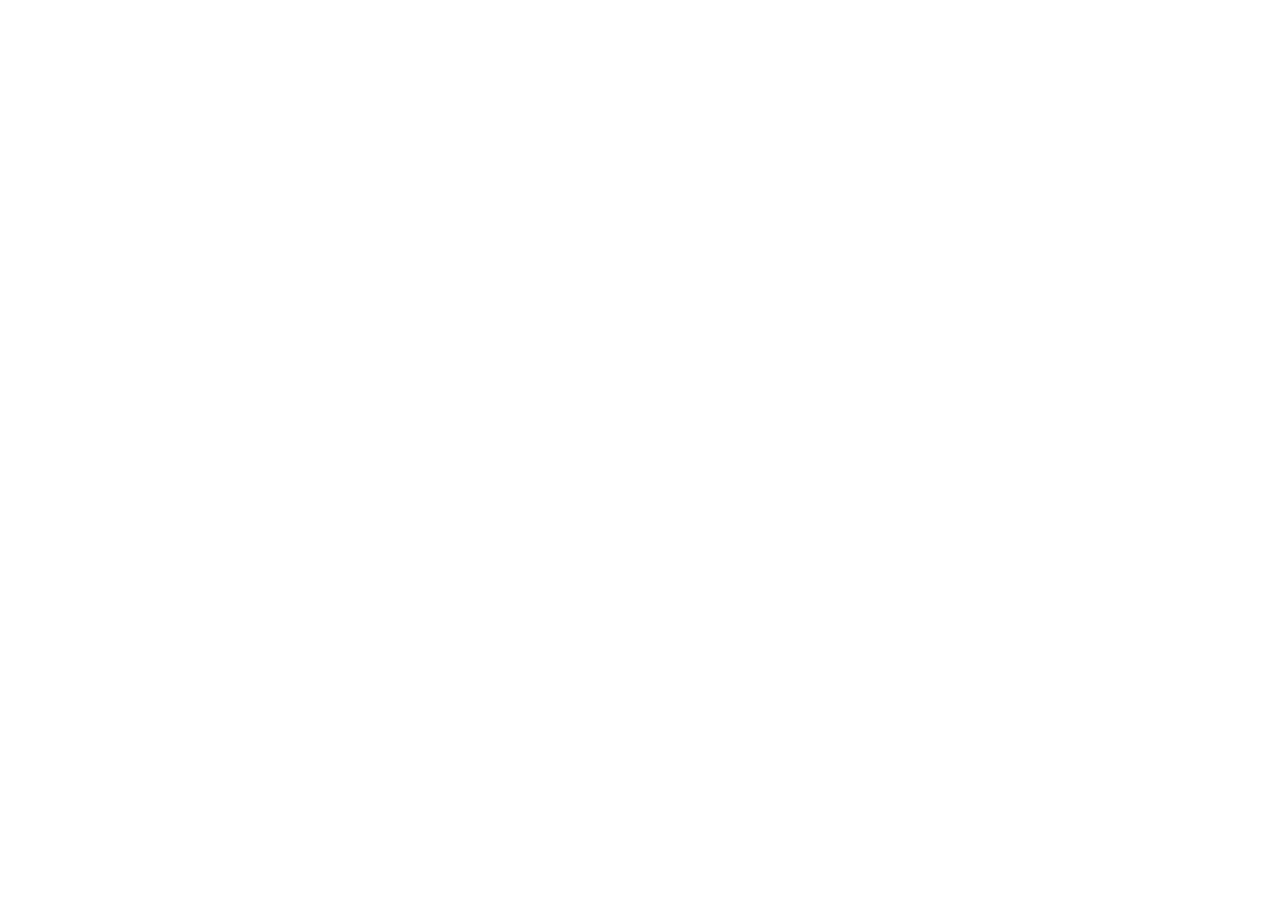
==== accomcode/index.html @ be32ac7c "Add files via upload" ====
<!DOCTYPE html>
<html lang="en">
<head>
    <title>Extract Atcom Accommodation Code</title>
    <meta name="viewport" content="width=device-width, initial-scale=1">
    <script src="https://res.cdn.office.net/teams-js/2.0.0/js/MicrosoftTeams.min.js"></script>
</head>
<body>
<script>
    microsoftTeams.app.initialize();
</script>

<!-- YOUR ORIGINAL CONTENT -->
<iframe src="https://stircrazystu.github.io/agenthub/" style="width:100%; height:100vh; border:none;"></iframe>

</body>
</html>
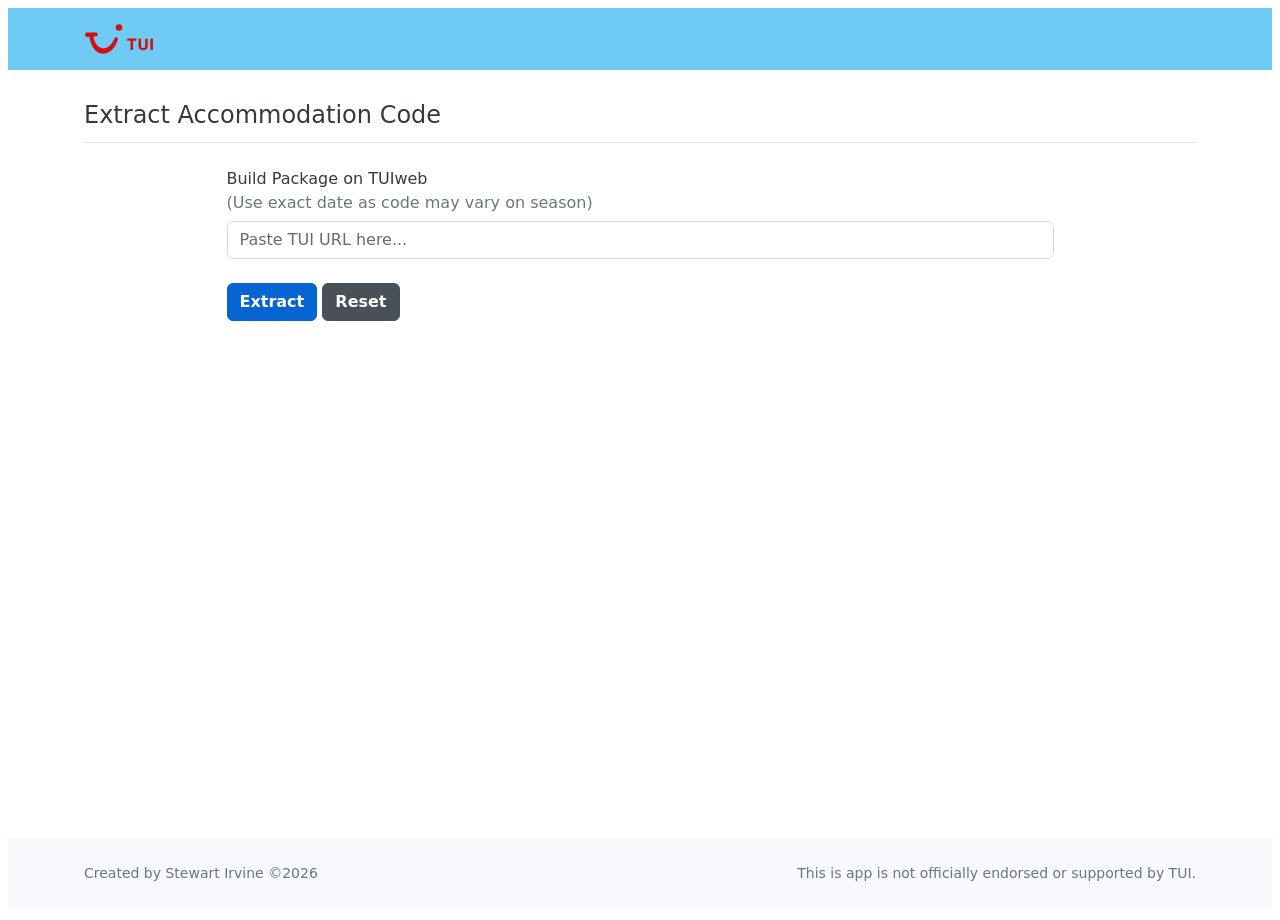
==== commit db4a8079: "Update iframe source in index.html" ====
--- a/accomcode/index.html
+++ b/accomcode/index.html
@@ -11,7 +11,7 @@
 </script>
 
 <!-- YOUR ORIGINAL CONTENT -->
-<iframe src="https://stircrazystu.github.io/agenthub/" style="width:100%; height:100vh; border:none;"></iframe>
+<iframe src="https://stircrazystu.github.io/agenthub/accomcode/accomcode.html" style="width:100%; height:100vh; border:none;"></iframe>
 
 </body>
 </html>
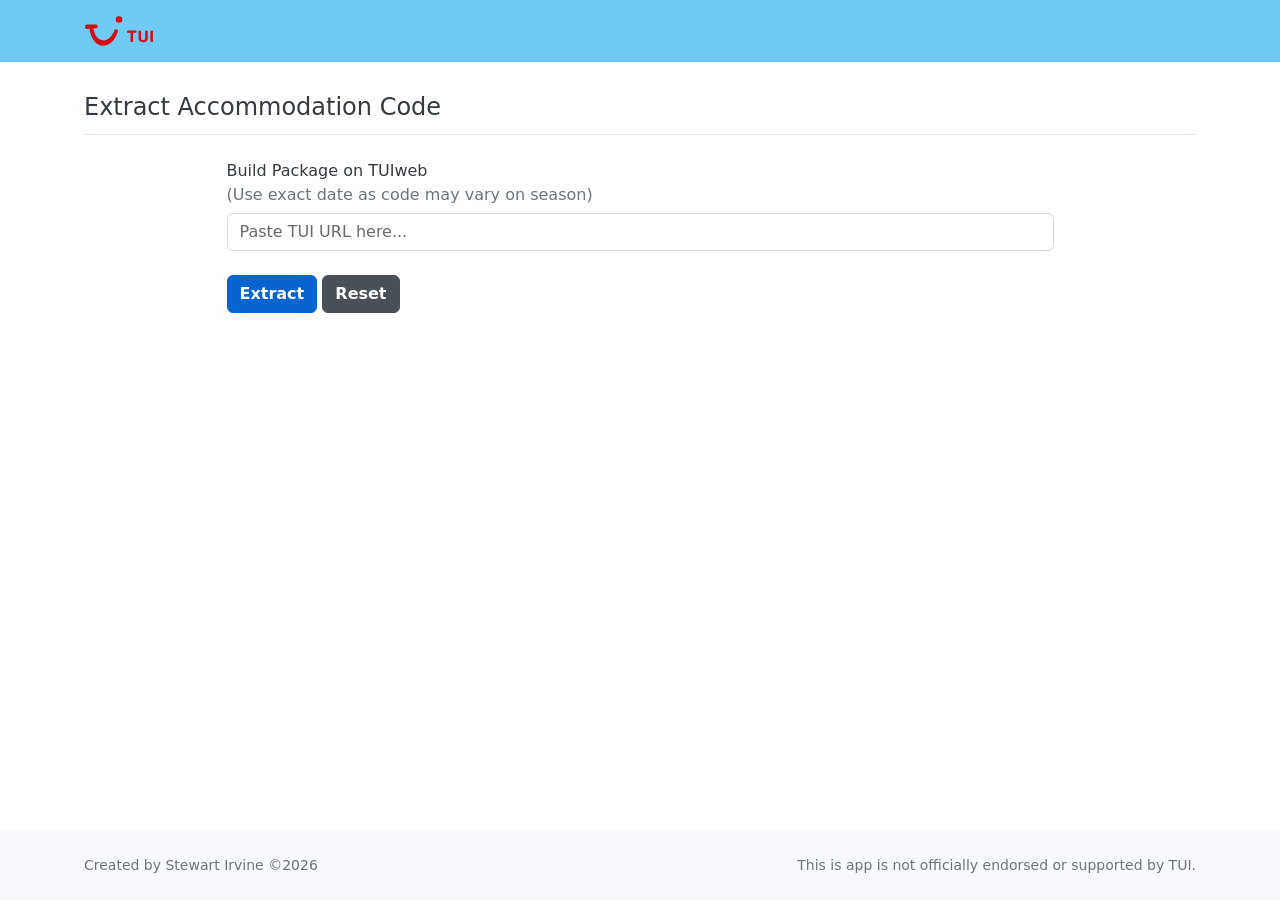
==== commit 4036f2e3: "Update index.html" ====
--- a/accomcode/index.html
+++ b/accomcode/index.html
@@ -4,13 +4,13 @@
     <title>Extract Atcom Accommodation Code</title>
     <meta name="viewport" content="width=device-width, initial-scale=1">
     <script src="https://res.cdn.office.net/teams-js/2.0.0/js/MicrosoftTeams.min.js"></script>
+    <style>html, body { margin: 0; padding: 0; height: 100%; }</style>
 </head>
 <body>
 <script>
     microsoftTeams.app.initialize();
 </script>
 
-<!-- YOUR ORIGINAL CONTENT -->
 <iframe src="https://stircrazystu.github.io/agenthub/accomcode/accomcode.html" style="width:100%; height:100vh; border:none;"></iframe>
 
 </body>
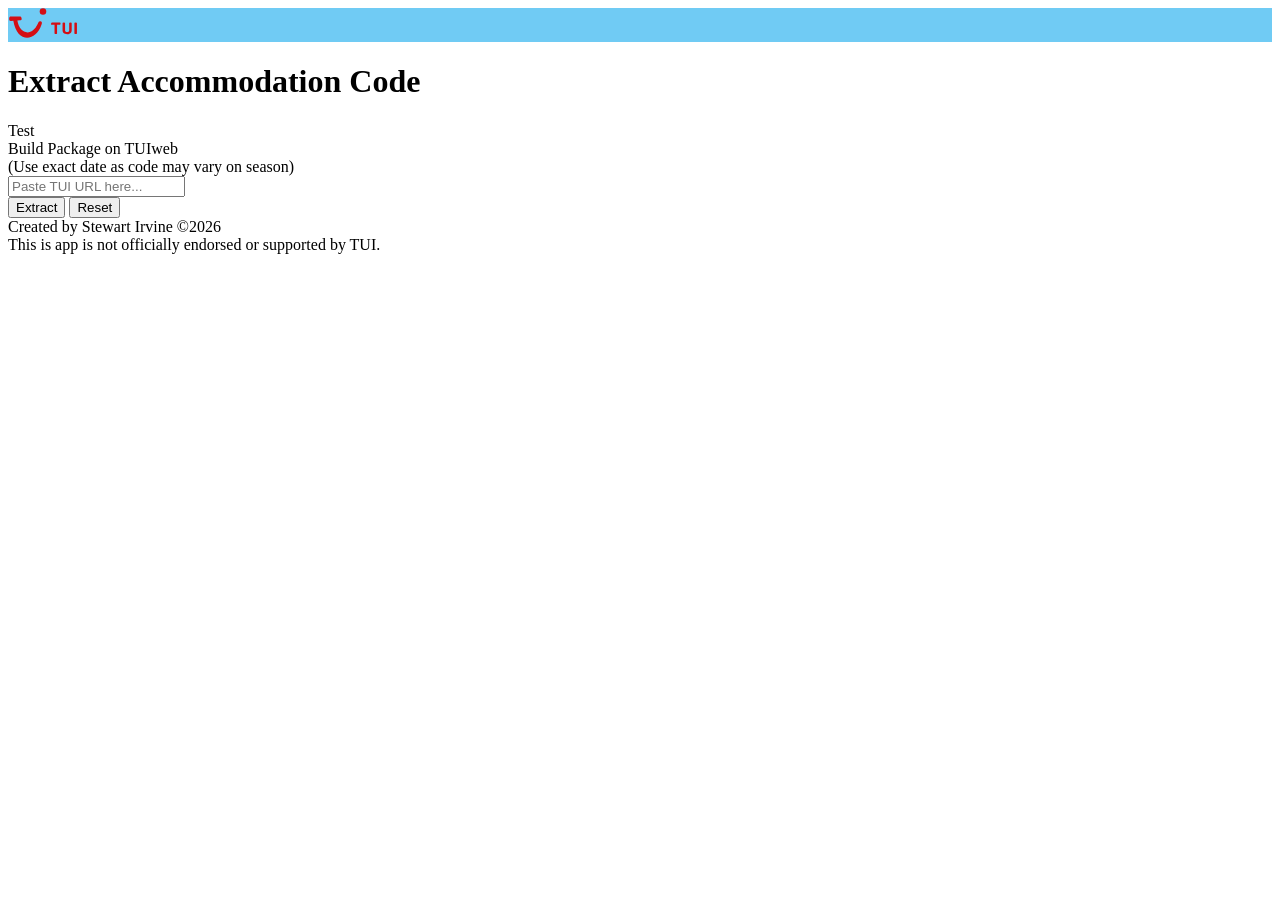
==== commit a9a90d70: "Remove accomcode.js script from index.html Removed script tag for accomcode.js from index.html" ====
--- a/accomcode/index.html
+++ b/accomcode/index.html
@@ -12,6 +12,5 @@
 </script>
 
 <iframe src="https://stircrazystu.github.io/agenthub/accomcode/accomcode.html" style="width:100%; height:100vh; border:none;"></iframe>
-
 </body>
 </html>
